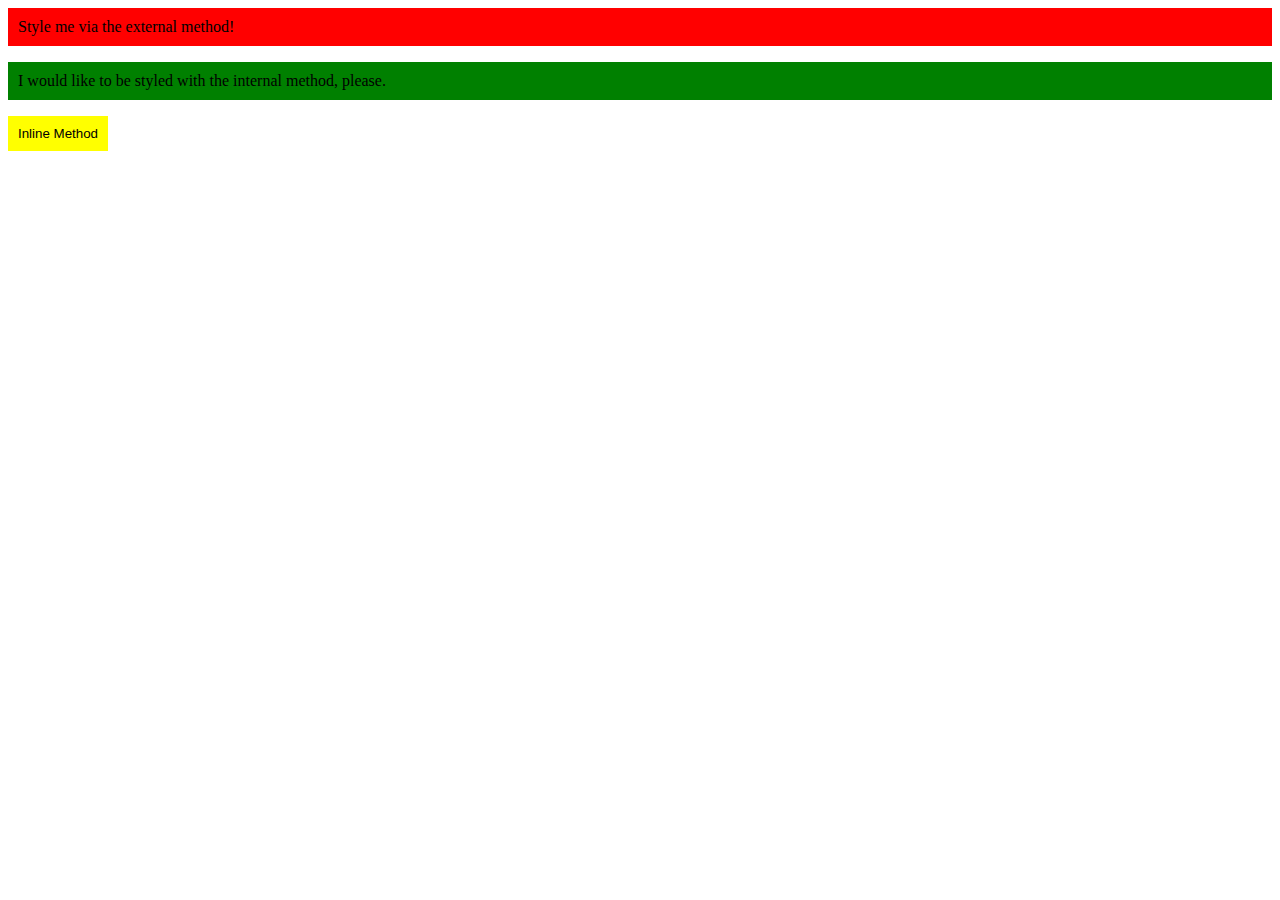
==== foundations/01-css-methods/index.html @ dba04e65 "Completed first exercise" ====
<!DOCTYPE html>
<html lang="en">
  <head>
    <meta charset="UTF-8">
    <meta http-equiv="X-UA-Compatible" content="IE=edge">
    <meta name="viewport" content="width=device-width, initial-scale=1.0">
    <title>Methods for Adding CSS</title>
    <link rel="stylesheet" href="style.css">
  </head>
  <body>
    <style>
      p {
        background-color: green;
        padding: 10px;
      }
    </style>
    <div>Style me via the external method!</div>
    <p>I would like to be styled with the internal method, please.</p>
    <button style="background-color:yellow; border-style: none; padding: 10px;">Inline Method</button>
  </body>
</html>
---- foundations/01-css-methods/style.css ----
div {
    background-color: red;
    padding: 10px;
}
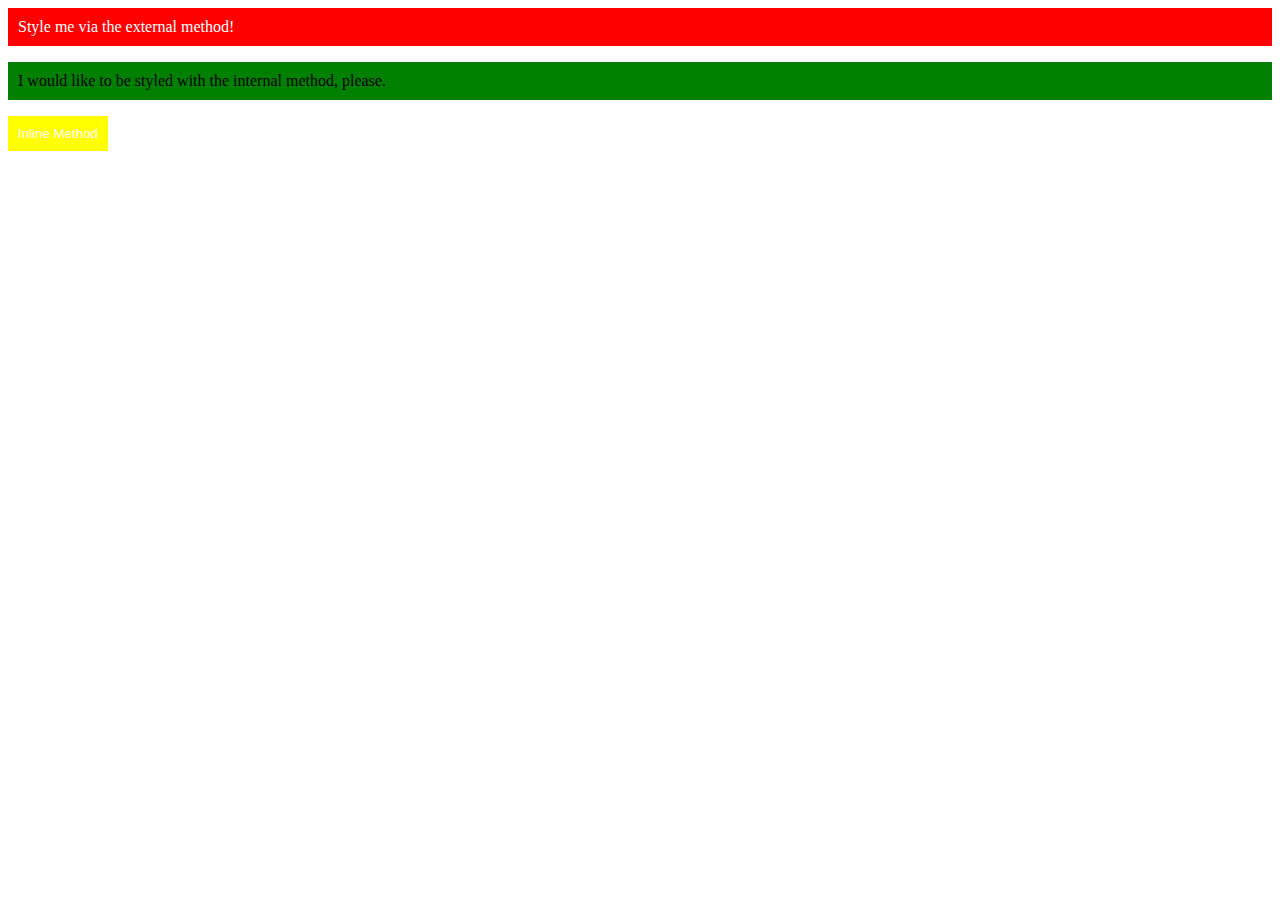
==== commit 6a5cc7c2: "Changed text coloe" ====
--- a/foundations/01-css-methods/index.html
+++ b/foundations/01-css-methods/index.html
@@ -16,6 +16,6 @@
     </style>
     <div>Style me via the external method!</div>
     <p>I would like to be styled with the internal method, please.</p>
-    <button style="background-color:yellow; border-style: none; padding: 10px;">Inline Method</button>
+    <button style="background-color:yellow; border-style: none; padding: 10px; color: white;">Inline Method</button>
   </body>
 </html>--- a/foundations/01-css-methods/style.css
+++ b/foundations/01-css-methods/style.css
@@ -1,4 +1,5 @@
 div {
     background-color: red;
     padding: 10px;
+    color: white;
 }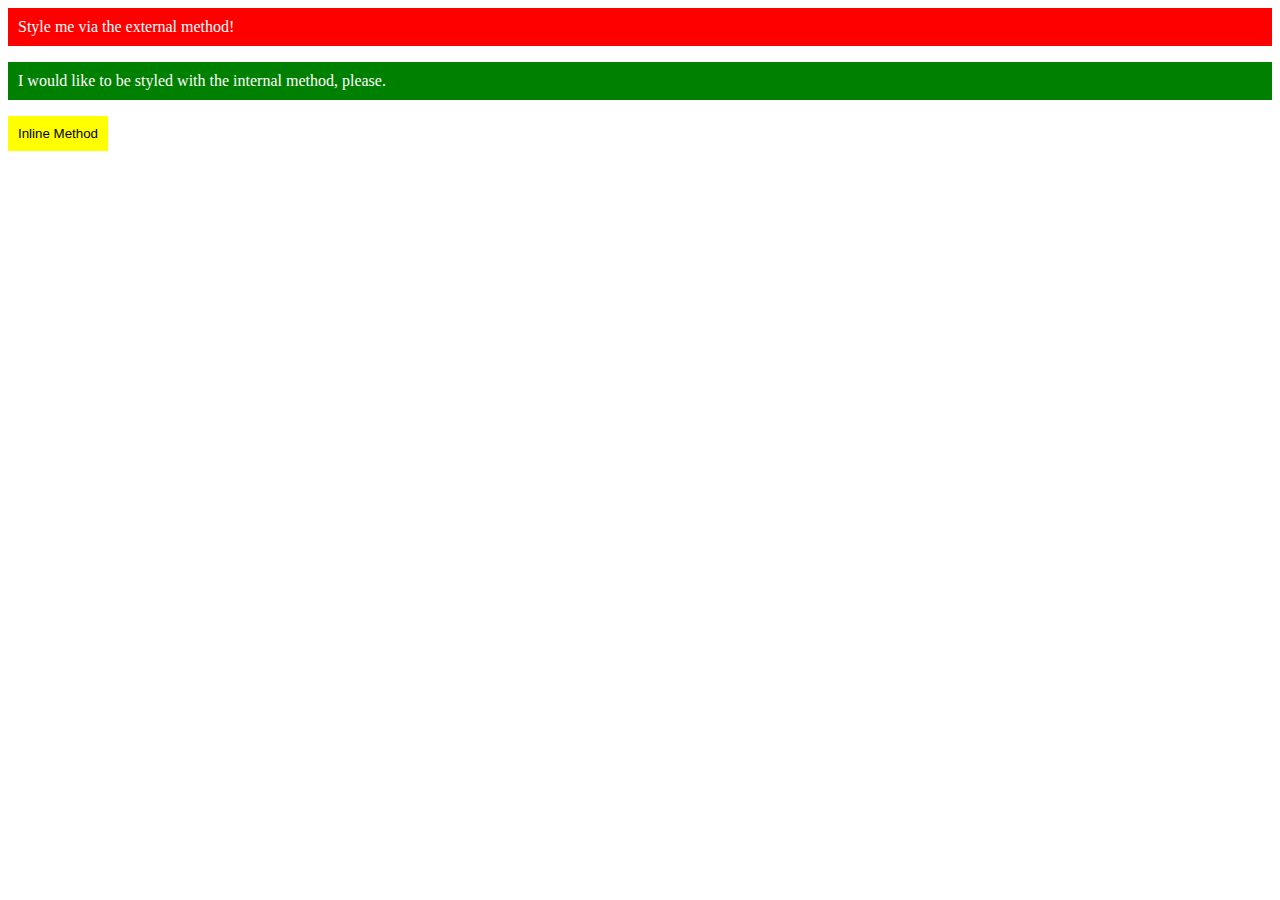
==== commit 4a69ce03: "Changed style" ====
--- a/foundations/01-css-methods/index.html
+++ b/foundations/01-css-methods/index.html
@@ -12,10 +12,11 @@
       p {
         background-color: green;
         padding: 10px;
+        color: white;
       }
     </style>
     <div>Style me via the external method!</div>
     <p>I would like to be styled with the internal method, please.</p>
-    <button style="background-color:yellow; border-style: none; padding: 10px; color: white;">Inline Method</button>
+    <button style="background-color:yellow; border-style: none; padding: 10px;">Inline Method</button>
   </body>
 </html>